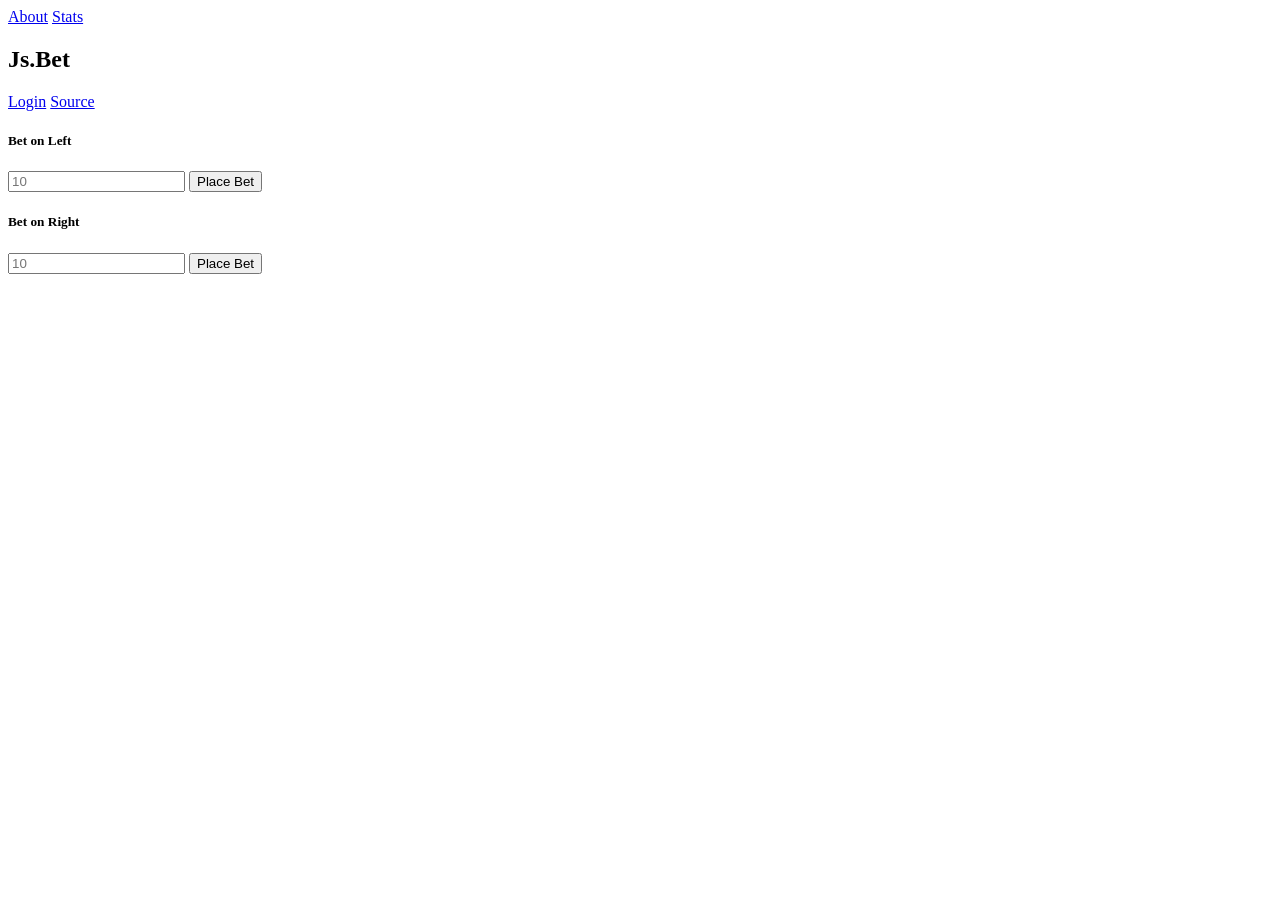
==== static/index.html @ c2919784 "Modified method of playing audio to use autoplay with swaps and refacored some other audio and game " ====
<!DOCTYPE html>
<html lang="en">

<head>
	<meta name="viewport" content="width=device-width, initial-scale=1, maximum-scale=1, user-scalable=0">
	<link href="/styles/index.css" type="text/css" rel="stylesheet">
	<link href="/styles/animations.css" type="text/css" rel="stylesheet">
	<link href="/styles/eventlog.css" type="text/css" rel="stylesheet">
	<link href="/styles/fightersides.css" type="text/css" rel="stylesheet">
	<title> Js-bet </title>
	<script src="/js/htmx.min.js"></script>
	<script src="/js/hx-sse.min.js"></script>
	<!-- <script src="https://cdn.jsdelivr.net/npm/htmx.org@next/dist/htmx.min.js"></script> -->
	<!-- <script src="https://cdn.jsdelivr.net/npm/htmx.org@next/dist/ext/hx-sse.js"></script> -->
	<script defer src="/js/audio.js"></script>
	<!-- <script> -->
	<!-- htmx.config.defaultFocusScroll = true; -->
	<!-- </script> -->
</head>

<body>
	<nav id="nav-header" data-hx-boost:inherited="true">
		<a href="/user/about"> About</a>
		<a href="/user/stats"> Stats</a>
		<h1>Js.Bet</h1>
		<a href="/user/login"> Login</a>
		<a href="https://github.com/leauxgan1/js.bet">Source</a>
	</nav>
	<div id="game" data-hx-sse:connect="/game" data-hx-swap="innerMorph">
		<div id="fighter-sides"></div>
		<div id="eventlog"></div>
		<div id="audio-players">
		</div>
	</div>

	<div id="left-bet" class="bet">
		<h5>Bet on Left</h5>
		<form data-hx-post="/placeBet">
			<input hidden name="betside" value="left">
			<input required name="betamount" placeholder="10" type="number">
			<button>Place Bet</button>
		</form>
	</div>
	<div id="right-bet" class="bet">
		<h5>Bet on Right</h5>
		<form data-hx-post="/placeBet">
			<input hidden name="betside" value="right">
			<input required name="betamount" placeholder="10" type="number">
			<button>Place Bet</button>
		</form>
	</div>

</body>

</html>
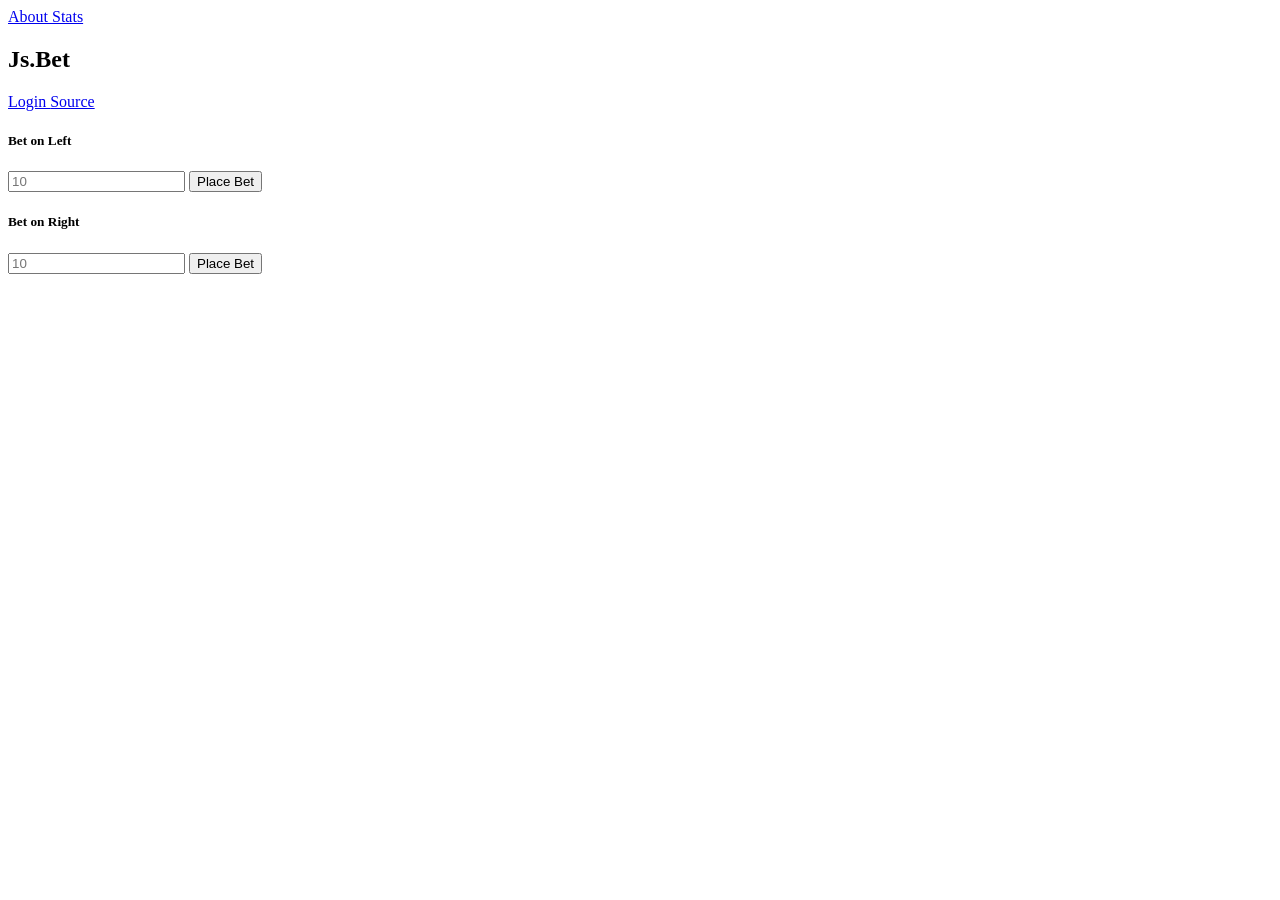
==== commit e5d5ce02: "Re-added some DB functionality and created betting capability for logged-in users" ====
--- a/static/index.html
+++ b/static/index.html
@@ -1,55 +1,64 @@
 <!DOCTYPE html>
 <html lang="en">
 
-<head>
-	<meta name="viewport" content="width=device-width, initial-scale=1, maximum-scale=1, user-scalable=0">
-	<link href="/styles/index.css" type="text/css" rel="stylesheet">
-	<link href="/styles/animations.css" type="text/css" rel="stylesheet">
-	<link href="/styles/eventlog.css" type="text/css" rel="stylesheet">
-	<link href="/styles/fightersides.css" type="text/css" rel="stylesheet">
-	<title> Js-bet </title>
-	<script src="/js/htmx.min.js"></script>
-	<script src="/js/hx-sse.min.js"></script>
-	<!-- <script src="https://cdn.jsdelivr.net/npm/htmx.org@next/dist/htmx.min.js"></script> -->
-	<!-- <script src="https://cdn.jsdelivr.net/npm/htmx.org@next/dist/ext/hx-sse.js"></script> -->
-	<script defer src="/js/audio.js"></script>
-	<!-- <script> -->
-	<!-- htmx.config.defaultFocusScroll = true; -->
-	<!-- </script> -->
-</head>
+	<head>
+		<meta name="viewport" content="width=device-width, initial-scale=1, maximum-scale=1, user-scalable=0">
+		<link href="/styles/open-props.min.css" type="text/css" rel="stylesheet">
+		<link href="/styles/normalize.min.css" type="text/css" rel="stylesheet">
+		<link href="/styles/buttons.min.css" type="text/css" rel="stylesheet">
+		<link href="/styles/index.css" type="text/css" rel="stylesheet">
+		<link href="/styles/animations.css" type="text/css" rel="stylesheet">
+		<link href="/styles/eventlog.css" type="text/css" rel="stylesheet">
+		<link href="/styles/fightersides.css" type="text/css" rel="stylesheet">
+		<title>
+			Js-bet
+		</title>
+		<script src="/js/htmx.min.js"></script>
+		<script src="/js/hx-sse.min.js"></script>
+		<!-- <script src="https://cdn.jsdelivr.net/npm/htmx.org@next/dist/htmx.min.js"></script> -->
+		<!-- <script src="https://cdn.jsdelivr.net/npm/htmx.org@next/dist/ext/hx-sse.js"></script> -->
+		<script defer src="/js/audio.js"></script>
+		<!-- <script> -->
+		<!-- htmx.config.defaultFocusScroll = true; -->
+		<!-- </script> -->
+	</head>
 
-<body>
-	<nav id="nav-header" data-hx-boost:inherited="true">
-		<a href="/user/about"> About</a>
-		<a href="/user/stats"> Stats</a>
-		<h1>Js.Bet</h1>
-		<a href="/user/login"> Login</a>
-		<a href="https://github.com/leauxgan1/js.bet">Source</a>
-	</nav>
-	<div id="game" data-hx-sse:connect="/game" data-hx-swap="innerMorph">
-		<div id="fighter-sides"></div>
-		<div id="eventlog"></div>
-		<div id="audio-players">
+	<body>
+		<nav id="nav-header" data-hx-boost:inherited="true">
+			<a href="/user/about">
+				About
+			</a>
+			<a href="/user/stats">
+				Stats
+			</a>
+			<h1>Js.Bet</h1>
+			<a href="/user/login">
+				Login
+			</a>
+			<a href="https://github.com/leauxgan1/js.bet">Source</a>
+		</nav>
+		<div id="game" data-hx-sse:connect="/game" data-hx-swap="innerMorph">
+			<div id="fighter-sides"></div>
+			<div id="eventlog"></div>
+			<div id="audio-players">
+			</div>
 		</div>
-	</div>
 
-	<div id="left-bet" class="bet">
-		<h5>Bet on Left</h5>
-		<form data-hx-post="/placeBet">
-			<input hidden name="betside" value="left">
-			<input required name="betamount" placeholder="10" type="number">
-			<button>Place Bet</button>
-		</form>
-	</div>
-	<div id="right-bet" class="bet">
-		<h5>Bet on Right</h5>
-		<form data-hx-post="/placeBet">
-			<input hidden name="betside" value="right">
-			<input required name="betamount" placeholder="10" type="number">
-			<button>Place Bet</button>
-		</form>
-	</div>
-
-</body>
-
-</html>+		<div id="left-bet" class="bet">
+			<h5>Bet on Left</h5>
+			<form action="/placeBet" method="post" data-hx-post="/placeBet" data-hx-swap="beforeend">
+				<input hidden name="betside" value="left">
+				<input required name="betamount" placeholder="10" type="number">
+				<button>Place Bet</button>
+			</form>
+		</div>
+		<div id="right-bet" class="bet">
+			<h5>Bet on Right</h5>
+			<form action="/placeBet" method="post" data-hx-post="/placeBet" data-hx-swap="beforeend">
+				<input hidden name="betside" value="right">
+				<input required name="betamount" placeholder="10" type="number">
+				<button>Place Bet</button>
+			</form>
+		</div>
+	</body>
+</html>
